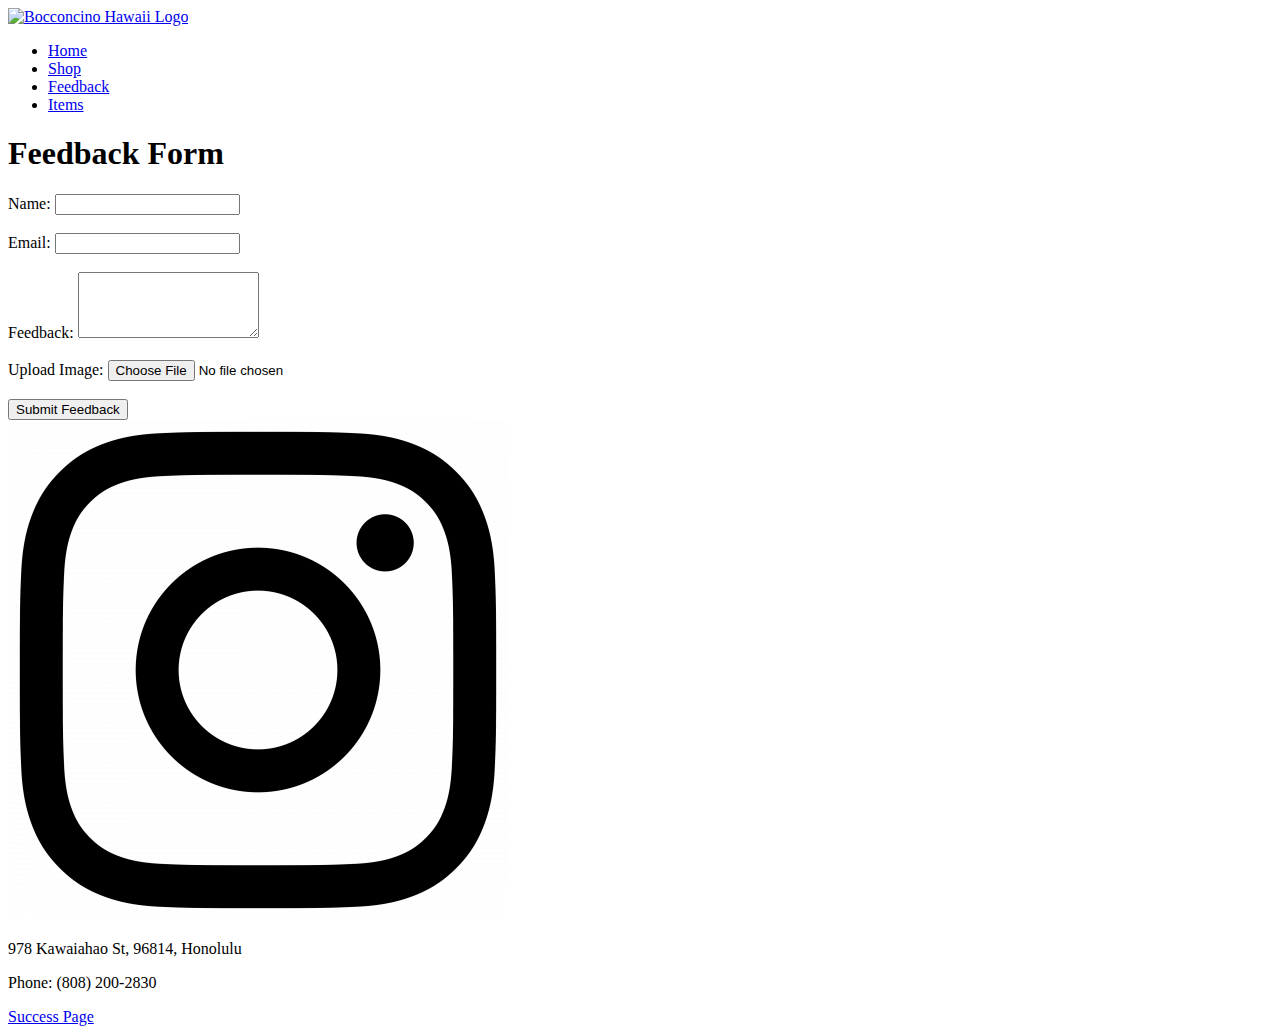
==== FinalProject/Feedback/index.html @ 07f9bf3f "Html changed" ====
<!DOCTYPE html>
<html lang="en">
<head>
    <meta charset="UTF-8">
    <meta name="viewport" content="width=device-width, initial-scale=1.0">
    <title>Feedback Page - Bocconcino Hawaii</title>
    <link rel="stylesheet" href="style.css">
</head>
<body>
    <header>
        <div class="logo">
            <a href="/home"><img src="logo.png" alt="Bocconcino Hawaii Logo"></a>
        </div>
        <nav>
            <ul>
                <li><a href="/home">Home</a></li>
                <li><a href="/shop">Shop</a></li>
                <li><a href="/feedback">Feedback</a></li>
                <li><a href="/items">Items</a></li>
                <!-- Add other navigation links as needed -->
            </ul>
        </nav>
    </header>

    <div class="main-content">
        <h1 class="main-title">Feedback Form</h1>
        <form id="feedback-form">
            <label for="name">Name:</label>
            <input type="text" id="name" name="name" required><br><br>

            <label for="email">Email:</label>
            <input type="email" id="email" name="email" required><br><br>

            <label for="feedback">Feedback:</label>
            <textarea id="feedback" name="feedback" rows="4" required></textarea><br><br>

            <label for="image">Upload Image:</label>
            <input type="file" id="image" name="image" accept="image/*"><br><br>

            <button type="submit">Submit Feedback</button>
        </form>
    </div>

    <footer>
        <!-- Social media links -->
        <div class="social-media">
            <a href="https://www.instagram.com/bocconcinohawaii/"><img src="instagram.jpg" alt="Instagram"></a>
            <!DOCTYPE html>
            <html lang="en">
            <head>
                <meta charset="UTF-8">
                <meta name="viewport" content="width=device-width, initial-scale=1.0">
                <title>New Items Page - Bocconcino Hawaii</title>
            </head>
            <body>
            </body>
            </html>
            
        
        </div>
        
        <!-- Address and phone number -->
        <div class="contact-info">
            <p>978 Kawaiahao St, 96814, Honolulu</p>
            <p>Phone: (808) 200-2830</p>
        </div>
         <!-- Link to the success page -->
    <div>
        <a href="success.html">Success Page</a>
    </div>
    </footer>

    <!-- JavaScript code for form submission and image upload -->
    <script src="script_feedback.js"></script>
    
</body>
</html>
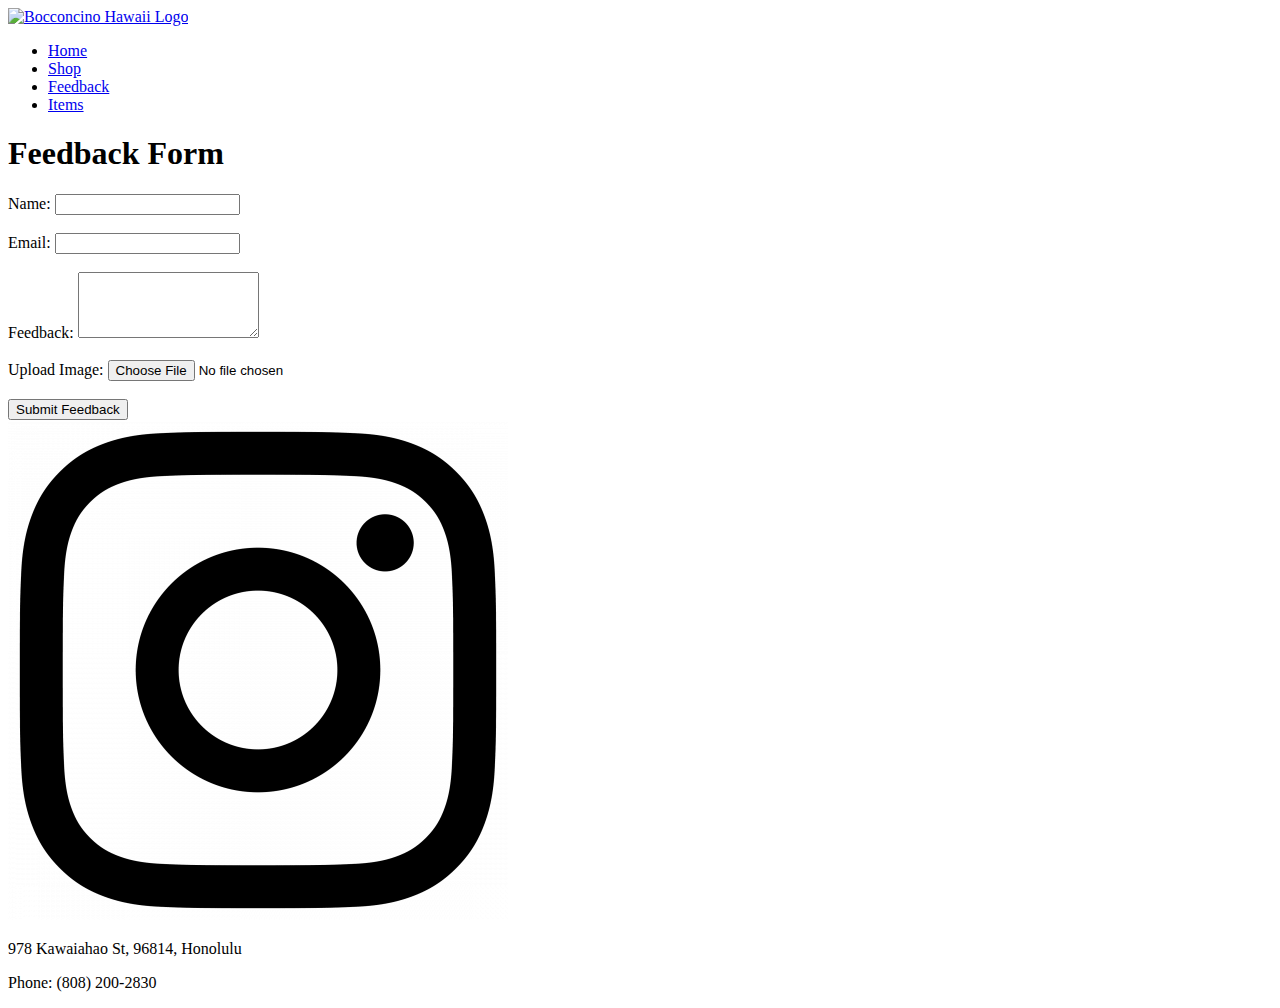
==== commit dc111a7a: "Update index.html" ====
--- a/FinalProject/Feedback/index.html
+++ b/FinalProject/Feedback/index.html
@@ -64,10 +64,6 @@
             <p>978 Kawaiahao St, 96814, Honolulu</p>
             <p>Phone: (808) 200-2830</p>
         </div>
-         <!-- Link to the success page -->
-    <div>
-        <a href="success.html">Success Page</a>
-    </div>
     </footer>
 
     <!-- JavaScript code for form submission and image upload -->
